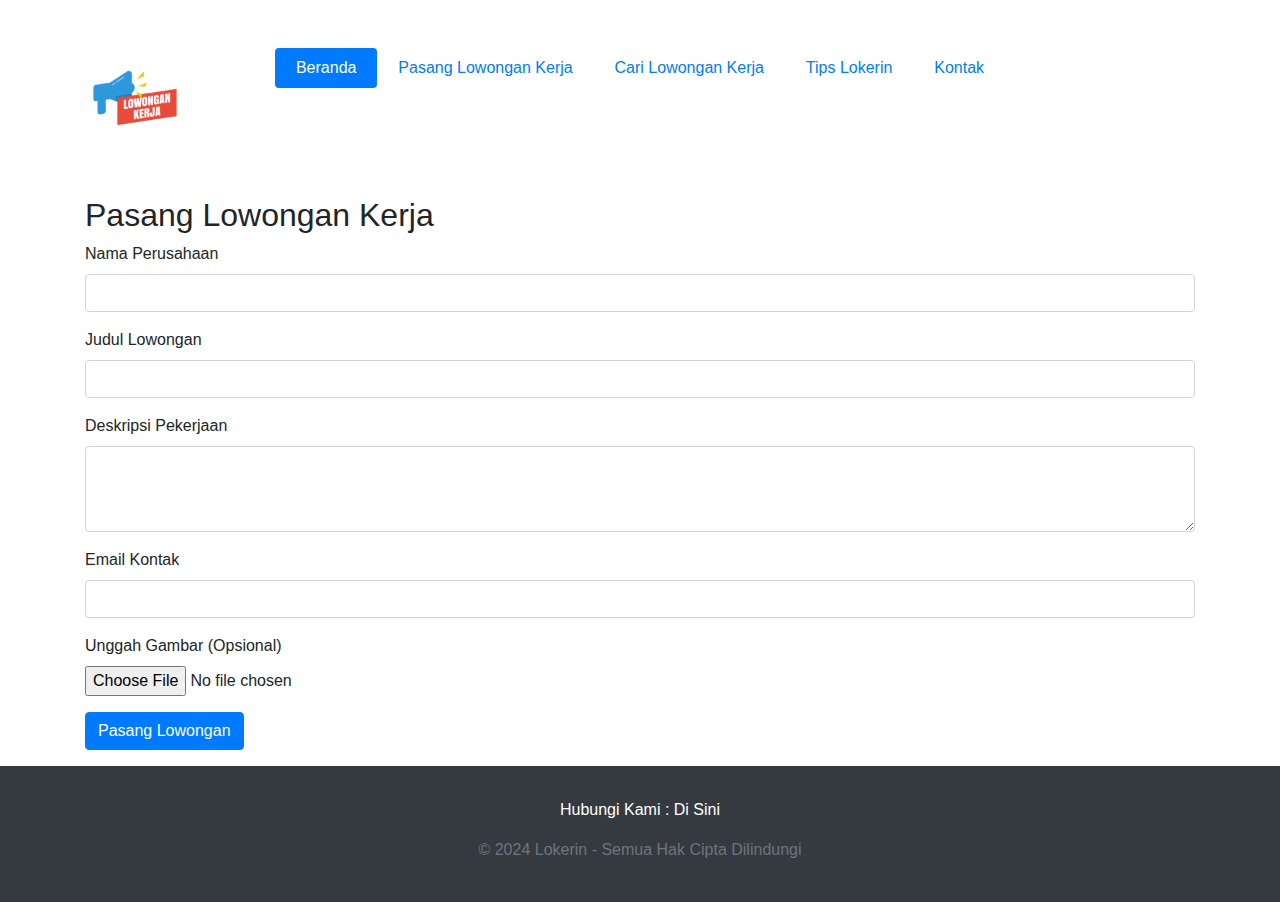
==== pasang_lowongan.html @ c74fa897 "uts webpro" ====
<!DOCTYPE html>
<html lang="en">
<head>
    <meta charset="UTF-8">
    <meta name="viewport" content="width=device-width, initial-scale=1.0">
    <title>Pasang Lowongan Kerja - Lokerin</title>
    <link rel="stylesheet" href="https://stackpath.bootstrapcdn.com/bootstrap/4.5.2/css/bootstrap.min.css">
</head>
<body>
    <section class="content">
        <div class="container">
            <div class="row mt-5">
                <div class="col-md-2">
                    <img src="img/logo.png" alt="Lokerin Logo" class="logo" width="100" height="100">
                </div>
                <div class="col-md-8">
                    <ul class="nav nav-pills nav-fill">
                        <li class="nav-item">
                            <a class="nav-link active" href="index.html">Beranda</a>
                        </li>
                        <li class="nav-item">
                            <a class="nav-link" href="pasang_lowongan.html">Pasang Lowongan Kerja</a>
                        </li>
                        <li class="nav-item">
                            <a class="nav-link" href="cari_lowongan.html">Cari Lowongan Kerja</a>
                        </li>
                        <li class="nav-item">
                            <a class="nav-link" href="tips_loker.html">Tips Lokerin</a>
                        </li>
                        <li class="nav-item">
                            <a class="nav-link" href="kontak.html">Kontak</a>
                        </li>
                    </ul>
                </div>
            </div>
        </div>
    </section>

    <div class="container mt-5">
        <h2>Pasang Lowongan Kerja</h2>
        <form>
            <div class="form-group">
                <label for="nama_perusahaan">Nama Perusahaan</label>
                <input type="text" class="form-control" id="nama_perusahaan" required>
            </div>
            <div class="form-group">
                <label for="judul_lowongan">Judul Lowongan</label>
                <input type="text" class="form-control" id="judul_lowongan" required>
            </div>
            <div class="form-group">
                <label for="deskripsi">Deskripsi Pekerjaan</label>
                <textarea class="form-control" id="deskripsi" rows="3" required></textarea>
            </div>
            <div class="form-group">
                <label for="email_kontak">Email Kontak</label>
                <input type="email" class="form-control" id="email_kontak" required>
            </div>
            <div class="form-group">
                <label for="gambar_lowongan">Unggah Gambar (Opsional)</label>
                <input type="file" class="form-control-file" id="gambar_lowongan" accept="image/*">
            </div>
            <button type="submit" class="btn btn-primary">Pasang Lowongan</button>
        </form>
    </div>
    <P></P>
    <div id="footer"></div>

    <script src="script.js"></script>
</body>
</html>
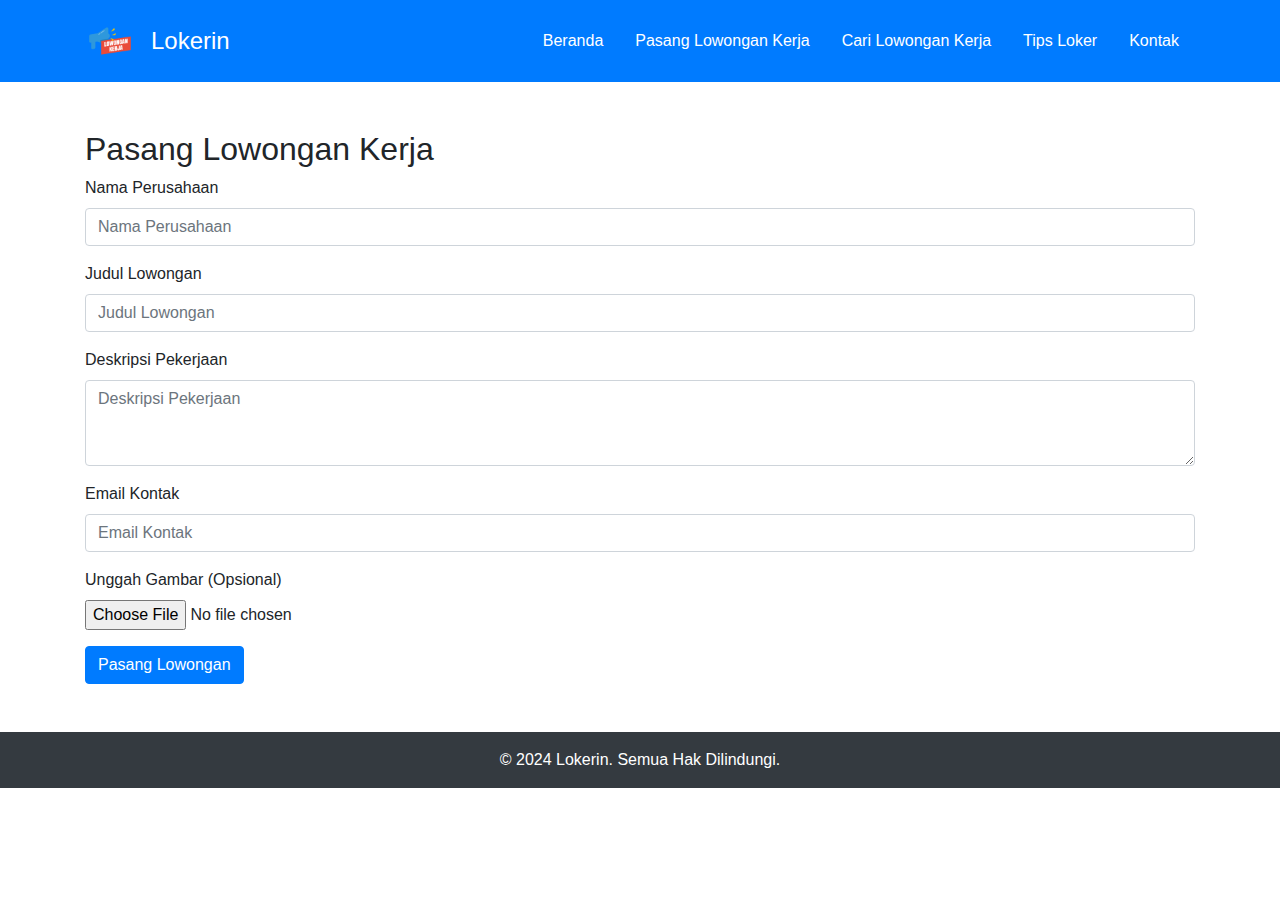
==== commit 70a1f0b7: "Upadate UAS" ====
--- a/pasang_lowongan.html
+++ b/pasang_lowongan.html
@@ -3,68 +3,72 @@
 <head>
     <meta charset="UTF-8">
     <meta name="viewport" content="width=device-width, initial-scale=1.0">
-    <title>Pasang Lowongan Kerja - Lokerin</title>
+    <title>Pasang Lowongan - Lokerin</title>
     <link rel="stylesheet" href="https://stackpath.bootstrapcdn.com/bootstrap/4.5.2/css/bootstrap.min.css">
 </head>
 <body>
-    <section class="content">
-        <div class="container">
-            <div class="row mt-5">
-                <div class="col-md-2">
-                    <img src="img/logo.png" alt="Lokerin Logo" class="logo" width="100" height="100">
-                </div>
-                <div class="col-md-8">
-                    <ul class="nav nav-pills nav-fill">
-                        <li class="nav-item">
-                            <a class="nav-link active" href="index.html">Beranda</a>
-                        </li>
-                        <li class="nav-item">
-                            <a class="nav-link" href="pasang_lowongan.html">Pasang Lowongan Kerja</a>
-                        </li>
-                        <li class="nav-item">
-                            <a class="nav-link" href="cari_lowongan.html">Cari Lowongan Kerja</a>
-                        </li>
-                        <li class="nav-item">
-                            <a class="nav-link" href="tips_loker.html">Tips Lokerin</a>
-                        </li>
-                        <li class="nav-item">
-                            <a class="nav-link" href="kontak.html">Kontak</a>
-                        </li>
-                    </ul>
-                </div>
-            </div>
+    <header class="bg-primary text-white py-3">
+        <div class="container d-flex align-items-center">
+            <img src="img/logo.png" alt="Lokerin Logo" class="mr-3" width="50" height="50">
+            <h1 class="h4 mb-0">Lokerin</h1>
+            <nav class="ml-auto">
+                <ul class="nav">
+                    <li class="nav-item">
+                        <a class="nav-link text-white" href="lowongan.php">Beranda</a>
+                    </li>
+                    <li class="nav-item">
+                        <a class="nav-link text-white active" href="pasang_lowongan.html">Pasang Lowongan Kerja</a>
+                    </li>
+                    <li class="nav-item">
+                        <a class="nav-link text-white" href="cari_lowongan.html">Cari Lowongan Kerja</a>
+                    </li>
+                    <li class="nav-item">
+                        <a class="nav-link text-white" href="tips_loker.html">Tips Loker</a>
+                    </li>
+                    <li class="nav-item">
+                        <a class="nav-link text-white" href="kontak.html">Kontak</a>
+                    </li>
+                </ul>
+            </nav>
         </div>
-    </section>
+    </header>
 
     <div class="container mt-5">
         <h2>Pasang Lowongan Kerja</h2>
-        <form>
+        <form action="proses_pasang_lowongan.php" method="POST" enctype="multipart/form-data">
             <div class="form-group">
                 <label for="nama_perusahaan">Nama Perusahaan</label>
-                <input type="text" class="form-control" id="nama_perusahaan" required>
+                <input type="text" class="form-control" id="nama_perusahaan" name="nama_perusahaan" required placeholder="Nama Perusahaan">
             </div>
             <div class="form-group">
                 <label for="judul_lowongan">Judul Lowongan</label>
-                <input type="text" class="form-control" id="judul_lowongan" required>
+                <input type="text" class="form-control" id="judul_lowongan" name="judul_lowongan" required placeholder="Judul Lowongan">
             </div>
             <div class="form-group">
                 <label for="deskripsi">Deskripsi Pekerjaan</label>
-                <textarea class="form-control" id="deskripsi" rows="3" required></textarea>
+                <textarea class="form-control" id="deskripsi" name="deskripsi" rows="3" required placeholder="Deskripsi Pekerjaan"></textarea>
             </div>
             <div class="form-group">
                 <label for="email_kontak">Email Kontak</label>
-                <input type="email" class="form-control" id="email_kontak" required>
+                <input type="email" class="form-control" id="email_kontak" name="email_kontak" required placeholder="Email Kontak">
             </div>
             <div class="form-group">
                 <label for="gambar_lowongan">Unggah Gambar (Opsional)</label>
-                <input type="file" class="form-control-file" id="gambar_lowongan" accept="image/*">
+                <input type="file" class="form-control-file" id="gambar_lowongan" name="gambar_lowongan" accept="image/*">
             </div>
             <button type="submit" class="btn btn-primary">Pasang Lowongan</button>
         </form>
     </div>
-    <P></P>
-    <div id="footer"></div>
+    
+    <footer class="bg-dark text-white py-3 mt-5">
+        <div class="container text-center">
+            &copy; 2024 Lokerin. Semua Hak Dilindungi.
+        </div>
+    </footer>
 
-    <script src="script.js"></script>
+    <!-- Menggunakan jQuery biasa dan Popper.js -->
+    <script src="https://code.jquery.com/jquery-3.5.1.min.js"></script>
+    <script src="https://cdn.jsdelivr.net/npm/@popperjs/core@2.4.4/dist/umd/popper.min.js"></script>
+    <script src="https://stackpath.bootstrapcdn.com/bootstrap/4.5.2/js/bootstrap.min.js"></script>
 </body>
 </html>
